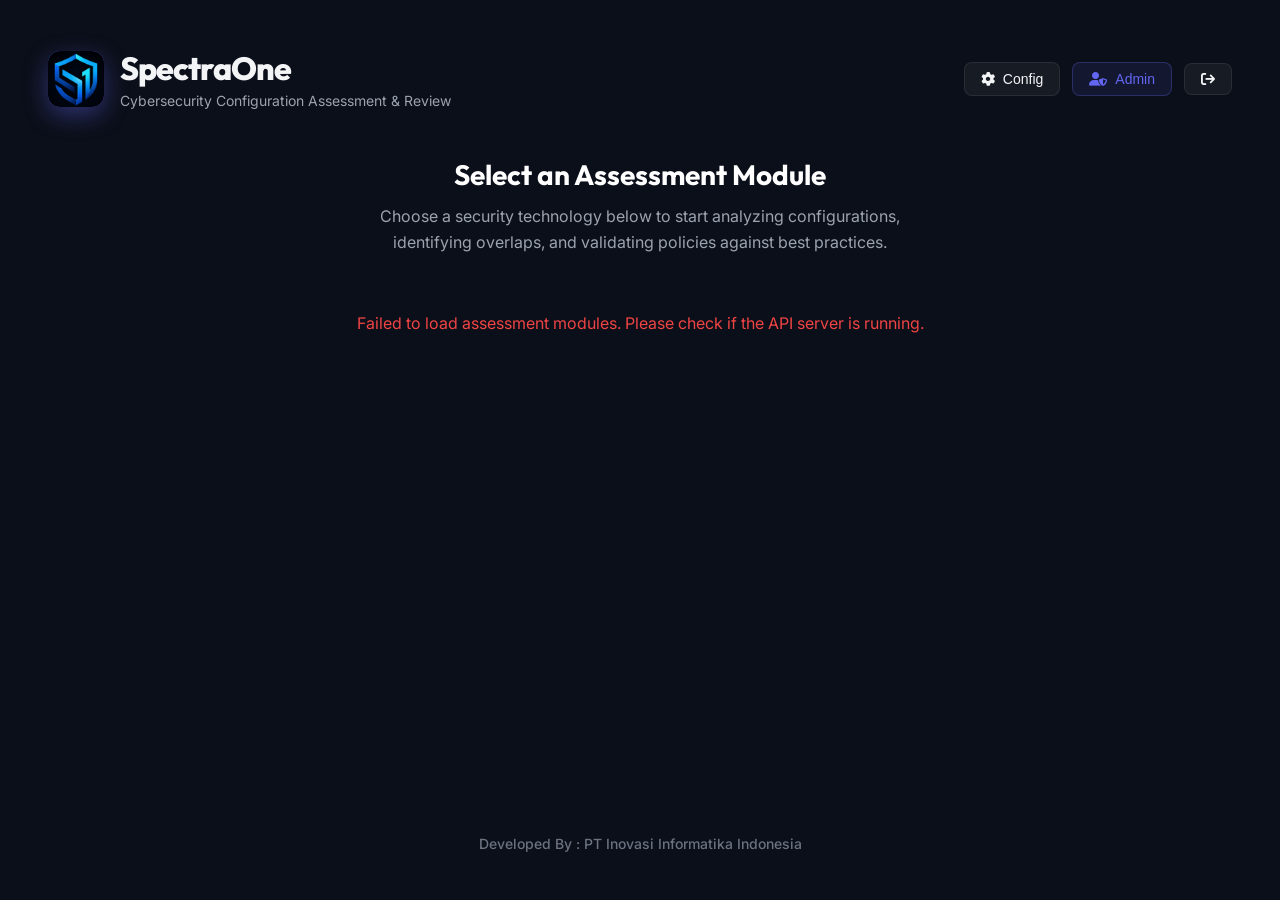
==== frontend/index.html @ 9b027fa3 "Initial commit with install.sh and configurations" ====
<!DOCTYPE html>
<html lang="en">
<head>
    <meta charset="UTF-8">
    <meta name="viewport" content="width=device-width, initial-scale=1.0">
    <title>SpectraOne - Module Hub</title>
    <link rel="icon" type="image/png" href="favicon.png">
    <!-- Google Fonts Inter & Outfit -->
    <link rel="preconnect" href="https://fonts.googleapis.com">
    <link rel="preconnect" href="https://fonts.gstatic.com" crossorigin>
    <link href="https://fonts.googleapis.com/css2?family=Inter:wght@300;400;500;600;700&family=Outfit:wght@400;500;600;700;800&display=swap" rel="stylesheet">
    <!-- FontAwesome for Icons -->
    <link rel="stylesheet" href="https://cdnjs.cloudflare.com/ajax/libs/font-awesome/6.4.0/css/all.min.css">
    <link rel="stylesheet" href="style.css">
    <script src="hub.js" defer></script>
    <style>
        .hub-page-container {
            display: flex;
            flex-direction: column;
            min-height: 100vh;
            padding: 48px;
            max-width: 1600px;
            margin: 0 auto;
        }
        .hub-header {
            display: flex;
            align-items: center;
            justify-content: space-between;
            margin-bottom: 48px;
            width: 100%;
        }
        .hub-header-left {
            display: flex;
            align-items: center;
            gap: 16px;
        }
        .hub-header-right {
            display: flex;
            align-items: center;
            gap: 12px;
        }
        .nav-btn {
            background: rgba(255,255,255,0.05);
            border: 1px solid var(--border-color);
            color: var(--text-primary);
            padding: 8px 16px;
            border-radius: 8px;
            font-size: 14px;
            font-weight: 500;
            cursor: pointer;
            transition: all 0.2s;
            display: flex;
            align-items: center;
            gap: 8px;
        }
        .nav-btn:hover {
            background: rgba(255,255,255,0.1);
            border-color: var(--accent-indigo);
        }
        .nav-user {
            background: rgba(99,102,241,0.1);
            border-color: rgba(99,102,241,0.3);
            color: var(--accent-indigo);
        }
        .hub-content-wrapper {
            display: flex;
            flex-direction: column;
            align-items: center;
            text-align: center;
            flex: 1;
            width: 100%;
            max-width: 1400px;
            margin: 0 auto;
        }
        .hub-logo {
            background: linear-gradient(135deg, var(--accent-blue), var(--accent-purple));
            border-radius: 12px;
            color: #fff;
            display: flex;
            align-items: center;
            justify-content: center;
            font-size: 28px;
            height: 56px;
            width: 56px;
            box-shadow: 0 8px 24px rgba(99, 102, 241, 0.4);
        }
        .hub-title h1 {
            font-family: var(--font-header);
            font-size: 32px;
            font-weight: 800;
            letter-spacing: -1px;
            margin-bottom: 4px;
        }
        .hub-title p {
            color: var(--text-secondary);
            font-size: 14px;
        }
        
        .hub-welcome {
            margin-bottom: 48px;
            display: flex;
            flex-direction: column;
            align-items: center;
            width: 100%;
        }
        .hub-welcome h2 {
            font-family: var(--font-header);
            font-size: 28px;
            font-weight: 700;
            margin-bottom: 12px;
            color: #fff;
        }
        .hub-welcome p {
            color: var(--text-secondary);
            font-size: 16px;
            max-width: 600px;
            line-height: 1.6;
        }
        .module-hub-grid {
            justify-content: center;
            width: 100%;
            display: grid;
            grid-template-columns: repeat(auto-fit, minmax(320px, 1fr));
            gap: 32px;
        }
    </style>
</head>
<body>
    <div class="hub-page-container">
        <header class="hub-header">
            <div class="hub-header-left">
                <div class="hub-logo">
                    <img src="logo.png" alt="SpectraOne Logo" style="width: 100%; height: 100%; object-fit: cover; border-radius: 12px;">
                </div>
                <div class="hub-title">
                    <h1>SpectraOne</h1>
                    <p>Cybersecurity Configuration Assessment & Review</p>
                </div>
            </div>
            <div class="hub-header-right">
                <button class="nav-btn" id="btn-config" title="System Configuration">
                    <i class="fa-solid fa-gear"></i> Config
                </button>
                <button class="nav-btn nav-user" id="btn-user-role" title="Toggle User Role">
                    <i class="fa-solid fa-user-shield"></i> <span id="current-hub-role">Admin</span>
                </button>
                <button class="nav-btn" id="btn-logout" title="Logout">
                    <i class="fa-solid fa-arrow-right-from-bracket"></i>
                </button>
            </div>
        </header>

        <div class="hub-content-wrapper">
            <section class="hub-welcome">
                <h2>Select an Assessment Module</h2>
                <p>Choose a security technology below to start analyzing configurations, identifying overlaps, and validating policies against best practices.</p>
            </section>

            <!-- Assessment Modules Hub -->
            <div id="module-hub-container" class="module-hub-grid">
                <!-- Hub cards injected dynamically -->
                <div style="color: var(--text-muted);">Loading assessment modules...</div>
            </div>
        </div>

        <footer style="margin-top: auto; padding-top: 64px; text-align: center; color: var(--text-muted); font-size: 14px; font-weight: 500;">
            Developed By : PT Inovasi Informatika Indonesia
        </footer>
    </div>
</body>
</html>
---- frontend/style.css ----
/* CSS Variables & Theme Setup */
:root {
    --font-primary: 'Inter', sans-serif;
    --font-header: 'Outfit', sans-serif;
    
    /* Dark Theme Colors */
    --bg-primary: #0b0f19;
    --bg-secondary: #111827;
    --bg-card: rgba(31, 41, 55, 0.45);
    --border-color: rgba(255, 255, 255, 0.08);
    --border-glow: rgba(99, 102, 241, 0.15);
    
    --text-primary: #f3f4f6;
    --text-secondary: #9ca3af;
    --text-muted: #6b7280;
    
    /* Semantic Colors */
    --accent-blue: #3b82f6;
    --accent-purple: #8b5cf6;
    --accent-indigo: #6366f1;
    --accent-green: #10b981;
    
    /* Severity Colors */
    --color-critical: #f43f5e;
    --color-high: #ef4444;
    --color-medium: #f59e0b;
    --color-low: #06b6d4;
    --color-info: #8492a6;
    
    /* Hover effects */
    --hover-bg: rgba(255, 255, 255, 0.05);
    --shadow-premium: 0 8px 32px 0 rgba(0, 0, 0, 0.37);
    
    --transition-speed: 0.25s;
}

/* Reset and Base Styles */
* {
    box-sizing: border-box;
    margin: 0;
    padding: 0;
}

body {
    background-color: var(--bg-primary);
    color: var(--text-primary);
    font-family: var(--font-primary);
    -webkit-font-smoothing: antialiased;
    overflow: hidden;
    height: 100vh;
}

/* Scrollbars styling */
::-webkit-scrollbar {
    width: 6px;
    height: 6px;
}

::-webkit-scrollbar-track {
    background: transparent;
}

::-webkit-scrollbar-thumb {
    background: rgba(255, 255, 255, 0.1);
    border-radius: 4px;
}

::-webkit-scrollbar-thumb:hover {
    background: rgba(255, 255, 255, 0.2);
}

/* Main Layout Grid */
.app-container {
    display: grid;
    grid-template-columns: 280px 1fr;
    height: 100vh;
    width: 100vw;
}

/* Sidebar Styling */
.sidebar {
    background-color: var(--bg-secondary);
    border-right: 1px solid var(--border-color);
    display: flex;
    flex-direction: column;
    height: 100vh;
    padding: 24px 16px;
    z-index: 10;
}

.brand-header {
    display: flex;
    align-items: center;
    gap: 12px;
    margin-bottom: 32px;
    padding: 0 8px;
}

.brand-logo {
    background: linear-gradient(135deg, var(--accent-blue), var(--accent-purple));
    border-radius: 10px;
    color: #fff;
    display: flex;
    align-items: center;
    justify-content: center;
    font-size: 20px;
    height: 40px;
    width: 40px;
    box-shadow: 0 4px 12px rgba(99, 102, 241, 0.3);
}

.brand-name h1 {
    font-family: var(--font-header);
    font-size: 20px;
    font-weight: 700;
    letter-spacing: -0.5px;
    line-height: 1.2;
}

.brand-name span {
    color: var(--text-muted);
    font-size: 11px;
    text-transform: uppercase;
    letter-spacing: 1px;
    font-weight: 500;
}

.sidebar-nav {
    flex: 1;
    overflow-y: auto;
    margin-bottom: 24px;
}

.nav-category {
    color: var(--text-muted);
    font-family: var(--font-header);
    font-size: 11px;
    font-weight: 700;
    letter-spacing: 1px;
    margin: 20px 8px 8px 8px;
    text-transform: uppercase;
}

.nav-item {
    align-items: center;
    border-radius: 8px;
    color: var(--text-secondary);
    cursor: pointer;
    display: flex;
    gap: 12px;
    padding: 10px 12px;
    transition: all var(--transition-speed);
    text-decoration: none;
    font-size: 14px;
    margin-bottom: 4px;
}

.nav-item i {
    font-size: 16px;
    width: 20px;
    text-align: center;
}

.nav-item:hover {
    background-color: var(--hover-bg);
    color: var(--text-primary);
}

.nav-item.active {
    background: linear-gradient(90deg, rgba(99, 102, 241, 0.15), rgba(99, 102, 241, 0.03));
    border-left: 3px solid var(--accent-indigo);
    color: var(--text-primary);
    font-weight: 500;
    box-shadow: inset 0 0 10px rgba(99, 102, 241, 0.05);
}

.nav-item.disabled {
    opacity: 0.5;
    cursor: not-allowed;
}

.nav-item.disabled span::after {
    content: "Soon";
    font-size: 9px;
    background: rgba(255, 255, 255, 0.08);
    color: var(--text-muted);
    padding: 2px 6px;
    border-radius: 10px;
    margin-left: 8px;
    font-weight: 600;
}

.sidebar-footer {
    border-top: 1px solid var(--border-color);
    padding-top: 16px;
}

.user-profile {
    display: flex;
    align-items: center;
    gap: 12px;
    padding: 0 8px;
}

.avatar {
    background-color: rgba(255, 255, 255, 0.05);
    border-radius: 50%;
    color: var(--accent-indigo);
    display: flex;
    align-items: center;
    justify-content: center;
    font-size: 16px;
    height: 36px;
    width: 36px;
    border: 1px solid var(--border-color);
}

.user-info {
    display: flex;
    flex-direction: column;
}

.user-name {
    font-size: 13px;
    font-weight: 600;
}

.user-role {
    color: var(--text-muted);
    font-size: 11px;
}

/* Main Content Styling */
.main-content {
    display: flex;
    flex-direction: column;
    height: 100vh;
    overflow: hidden;
}

.content-header {
    background-color: var(--bg-primary);
    border-bottom: 1px solid var(--border-color);
    display: flex;
    justify-content: space-between;
    align-items: center;
    padding: 20px 32px;
}

.header-title-area h2 {
    font-family: var(--font-header);
    font-size: 24px;
    font-weight: 700;
    letter-spacing: -0.5px;
}

.header-title-area p {
    color: var(--text-secondary);
    font-size: 13px;
    margin-top: 2px;
}

.header-actions {
    display: flex;
    align-items: center;
    gap: 16px;
}

/* Badges & Pills */
.status-badge {
    align-items: center;
    border-radius: 20px;
    display: flex;
    font-size: 12px;
    font-weight: 600;
    gap: 8px;
    padding: 6px 14px;
    border: 1px solid transparent;
}

.active-badge {
    background-color: rgba(16, 185, 129, 0.08);
    border-color: rgba(16, 185, 129, 0.2);
    color: var(--accent-green);
}

.inactive-badge {
    background-color: rgba(107, 114, 128, 0.08);
    border-color: rgba(107, 114, 128, 0.2);
    color: var(--text-secondary);
}

.pulse-dot {
    background-color: var(--accent-green);
    border-radius: 50%;
    height: 8px;
    width: 8px;
    position: relative;
}

.pulse-dot::after {
    content: '';
    position: absolute;
    width: 100%;
    height: 100%;
    top: 0;
    left: 0;
    background: inherit;
    border-radius: inherit;
    animation: pulse 1.8s infinite;
}

@keyframes pulse {
    0% {
        transform: scale(1);
        opacity: 0.8;
    }
    100% {
        transform: scale(2.5);
        opacity: 0;
    }
}

/* ============================================== */
/* MODULE HUB STYLES                              */
/* ============================================== */

.module-hub-grid {
    display: grid;
    grid-template-columns: repeat(auto-fill, minmax(280px, 1fr));
    gap: 24px;
    margin-top: 10px;
}

.module-hub-card {
    background: linear-gradient(145deg, rgba(31, 41, 55, 0.6), rgba(17, 24, 39, 0.8));
    border: 1px solid var(--border-color);
    border-radius: 16px;
    padding: 24px;
    display: flex;
    flex-direction: column;
    gap: 16px;
    cursor: pointer;
    transition: all 0.3s cubic-bezier(0.4, 0, 0.2, 1);
    position: relative;
    overflow: hidden;
}

.module-hub-card::before {
    content: '';
    position: absolute;
    top: 0;
    left: 0;
    right: 0;
    height: 4px;
    background: linear-gradient(90deg, var(--accent-indigo), var(--accent-purple));
    opacity: 0;
    transition: opacity 0.3s ease;
}

.module-hub-card:hover {
    transform: translateY(-4px) scale(1.02);
    border-color: rgba(99, 102, 241, 0.4);
    box-shadow: 0 12px 32px rgba(0, 0, 0, 0.4), 0 0 20px rgba(99, 102, 241, 0.15);
}

.module-hub-card:hover::before {
    opacity: 1;
}

.module-hub-card-icon {
    width: 48px;
    height: 48px;
    border-radius: 12px;
    background: rgba(255, 255, 255, 0.05);
    display: flex;
    align-items: center;
    justify-content: center;
    font-size: 24px;
    color: var(--accent-indigo);
    border: 1px solid rgba(255, 255, 255, 0.1);
    transition: all 0.3s ease;
}

.module-hub-card:hover .module-hub-card-icon {
    background: var(--accent-indigo);
    color: #fff;
    transform: scale(1.1) rotate(5deg);
    box-shadow: 0 8px 16px rgba(99, 102, 241, 0.3);
}

.module-hub-card-content h3 {
    font-family: var(--font-header);
    font-size: 18px;
    font-weight: 600;
    margin-bottom: 6px;
    color: var(--text-primary);
}

.module-hub-card-content p {
    font-size: 13px;
    color: var(--text-secondary);
    line-height: 1.5;
}

.module-hub-card-footer {
    margin-top: auto;
    display: flex;
    align-items: center;
    justify-content: space-between;
    padding-top: 16px;
    border-top: 1px dashed rgba(255, 255, 255, 0.1);
}

.module-hub-card-badges {
    display: flex;
    gap: 6px;
}

.module-hub-card-badge {
    font-size: 10px;
    font-weight: 700;
    padding: 3px 8px;
    border-radius: 4px;
    background: rgba(99, 102, 241, 0.1);
    color: var(--accent-indigo);
    border: 1px solid rgba(99, 102, 241, 0.2);
}

.module-hub-card-arrow {
    color: var(--text-muted);
    transition: all 0.3s ease;
}

.module-hub-card:hover .module-hub-card-arrow {
    color: var(--accent-indigo);
    transform: translateX(4px);
}

.module-hub-card.disabled {
    opacity: 0.6;
    cursor: not-allowed;
    filter: grayscale(0.8);
}

.module-hub-card.disabled:hover {
    transform: none;
    border-color: var(--border-color);
    box-shadow: none;
}

.module-hub-card.disabled:hover::before {
    opacity: 0;
}

.module-hub-card.disabled .module-hub-card-icon {
    color: var(--text-muted);
}

.module-hub-card.disabled:hover .module-hub-card-icon {
    background: rgba(255, 255, 255, 0.05);
    color: var(--text-muted);
    transform: none;
    box-shadow: none;
}

/* Buttons */
.btn {
    align-items: center;
    border: 1px solid transparent;
    border-radius: 8px;
    cursor: pointer;
    display: inline-flex;
    font-family: var(--font-primary);
    font-size: 13px;
    font-weight: 500;
    gap: 8px;
    justify-content: center;
    padding: 8px 16px;
    transition: all var(--transition-speed);
}

.btn-primary {
    background: linear-gradient(135deg, var(--accent-indigo), var(--accent-purple));
    color: #fff;
    box-shadow: 0 4px 14px rgba(99, 102, 241, 0.25);
}

.btn-primary:hover {
    transform: translateY(-1px);
    box-shadow: 0 6px 18px rgba(99, 102, 241, 0.35);
}

.btn-secondary {
    background-color: rgba(255, 255, 255, 0.04);
    border-color: var(--border-color);
    color: var(--text-primary);
}

.btn-secondary:hover {
    background-color: rgba(255, 255, 255, 0.08);
}

/* Main Content Body */
.content-body {
    flex: 1;
    overflow-y: auto;
    padding: 32px;
}

.view-panel {
    animation: fadeIn var(--transition-speed) ease;
    display: flex;
    flex-direction: column;
    gap: 24px;
}

@keyframes fadeIn {
    from { opacity: 0; transform: translateY(8px); }
    to { opacity: 1; transform: translateY(0); }
}

/* Card Styling (Glassmorphism) */
.card {
    background: var(--bg-card);
    border: 1px solid var(--border-color);
    border-radius: 12px;
    box-shadow: var(--shadow-premium);
    padding: 24px;
    transition: border-color var(--transition-speed);
}

.card:hover {
    border-color: var(--border-glow);
}

/* Welcome Card */
.welcome-card {
    display: flex;
    justify-content: space-between;
    align-items: center;
    background: linear-gradient(135deg, rgba(99, 102, 241, 0.08) 0%, rgba(139, 92, 246, 0.04) 100%);
    border-color: rgba(99, 102, 241, 0.15);
}

.welcome-text h3 {
    font-family: var(--font-header);
    font-size: 20px;
    margin-bottom: 6px;
}

.welcome-text p {
    color: var(--text-secondary);
    font-size: 14px;
    max-width: 700px;
}

.brand-badge-list {
    display: flex;
    gap: 12px;
}

.brand-badge-list .badge {
    background-color: rgba(255, 255, 255, 0.04);
    border: 1px solid var(--border-color);
    border-radius: 6px;
    color: var(--text-secondary);
    font-size: 12px;
    font-weight: 500;
    padding: 6px 12px;
    display: flex;
    align-items: center;
    gap: 6px;
}

.brand-badge-list .badge i {
    color: var(--accent-green);
}

.brand-badge-list .badge.pending i {
    color: var(--text-muted);
}

/* Upload Zone */
.upload-zone-container {
    perspective: 1000px;
}

.upload-zone {
    background: rgba(17, 24, 39, 0.4);
    border: 2px dashed rgba(99, 102, 241, 0.3);
    border-radius: 16px;
    cursor: pointer;
    display: flex;
    flex-direction: column;
    align-items: center;
    justify-content: center;
    padding: 64px 32px;
    text-align: center;
    transition: all var(--transition-speed);
}

.upload-zone:hover, .upload-zone.dragover {
    border-color: var(--accent-indigo);
    background: rgba(99, 102, 241, 0.04);
    box-shadow: 0 0 20px rgba(99, 102, 241, 0.1);
}

.upload-icon {
    background: rgba(99, 102, 241, 0.08);
    border-radius: 50%;
    color: var(--accent-indigo);
    font-size: 36px;
    height: 80px;
    width: 80px;
    display: flex;
    align-items: center;
    justify-content: center;
    margin-bottom: 20px;
    border: 1px solid rgba(99, 102, 241, 0.2);
    transition: transform var(--transition-speed);
}

.upload-zone:hover .upload-icon {
    transform: scale(1.08);
}

.upload-zone h4 {
    font-family: var(--font-header);
    font-size: 18px;
    font-weight: 600;
    margin-bottom: 6px;
}

.upload-zone p {
    color: var(--text-secondary);
    font-size: 14px;
    margin-bottom: 12px;
}

.upload-zone p span {
    color: var(--accent-indigo);
    font-weight: 600;
    text-decoration: underline;
}

.file-format-info {
    color: var(--text-muted);
    font-size: 12px;
}

/* Tips Grid */
.quick-tips-grid {
    display: grid;
    grid-template-columns: repeat(3, 1fr);
    gap: 20px;
}

.tip-card {
    display: flex;
    flex-direction: column;
    gap: 12px;
    padding: 20px;
}

.tip-icon {
    color: var(--accent-indigo);
    font-size: 20px;
}

.tip-card h5 {
    font-family: var(--font-header);
    font-size: 15px;
    font-weight: 600;
}

.tip-card p {
    color: var(--text-secondary);
    font-size: 12px;
    line-height: 1.5;
}

/* Metrics Dashboard grid */
.metrics-grid {
    display: grid;
    grid-template-columns: repeat(auto-fit, minmax(220px, 1fr));
    gap: 20px;
}

.metric-card {
    display: flex;
    align-items: center;
    gap: 16px;
    padding: 20px;
}

.metric-icon {
    border-radius: 10px;
    color: #fff;
    display: flex;
    align-items: center;
    justify-content: center;
    font-size: 18px;
    height: 44px;
    width: 44px;
}

.bg-blue { background: linear-gradient(135deg, #2563eb, #3b82f6); }
.bg-purple { background: linear-gradient(135deg, #7c3aed, #8b5cf6); }
.bg-indigo { background: linear-gradient(135deg, #4f46e5, #6366f1); }
.bg-green { background: linear-gradient(135deg, #059669, #10b981); }

.metric-data {
    display: flex;
    flex-direction: column;
}

.metric-val {
    font-family: var(--font-header);
    font-size: 22px;
    font-weight: 700;
    line-height: 1.2;
}

.metric-label {
    color: var(--text-secondary);
    font-size: 12px;
}

/* Issue Summary Banner */
.issue-summary-banner {
    display: flex;
    justify-content: space-between;
    align-items: center;
    padding: 20px 24px;
    border-color: rgba(239, 68, 68, 0.15);
    background: linear-gradient(90deg, rgba(239, 68, 68, 0.04), rgba(31, 41, 55, 0.2));
}

.banner-title h4 {
    font-family: var(--font-header);
    font-size: 16px;
    font-weight: 600;
}

.banner-title p {
    color: var(--text-secondary);
    font-size: 13px;
    margin-top: 2px;
}

.banner-title p strong {
    color: var(--color-high);
}

.severity-badges-row {
    display: flex;
    gap: 12px;
}

.sev-badge {
    border-radius: 8px;
    display: flex;
    flex-direction: column;
    align-items: center;
    justify-content: center;
    height: 52px;
    width: 76px;
    border: 1px solid transparent;
}

.sev-badge.critical {
    background: rgba(244, 63, 94, 0.08);
    border-color: rgba(244, 63, 94, 0.2);
    color: var(--color-critical);
}

.sev-badge.high {
    background: rgba(239, 68, 68, 0.08);
    border-color: rgba(239, 68, 68, 0.2);
    color: var(--color-high);
}

.sev-badge.medium {
    background: rgba(245, 158, 11, 0.08);
    border-color: rgba(245, 158, 11, 0.2);
    color: var(--color-medium);
}

.sev-badge.low {
    background: rgba(6, 182, 212, 0.08);
    border-color: rgba(6, 182, 212, 0.2);
    color: var(--color-low);
}

.sev-badge.info {
    background: rgba(132, 146, 166, 0.08);
    border-color: rgba(132, 146, 166, 0.2);
    color: var(--color-info);
}

.sev-num {
    font-family: var(--font-header);
    font-size: 16px;
    font-weight: 700;
}

.sev-name {
    font-size: 10px;
    font-weight: 500;
    text-transform: uppercase;
    letter-spacing: 0.5px;
    margin-top: 1px;
}

/* Tabs Container & List */
.tabs-container {
    display: flex;
    flex-direction: column;
    gap: 16px;
}

.tabs-list {
    display: flex;
    border-bottom: 1px solid var(--border-color);
    gap: 4px;
}

.tab-btn {
    background: transparent;
    border: none;
    border-bottom: 2px solid transparent;
    color: var(--text-secondary);
    cursor: pointer;
    font-family: var(--font-primary);
    font-size: 13px;
    font-weight: 500;
    padding: 12px 20px;
    transition: all var(--transition-speed);
    display: flex;
    align-items: center;
    gap: 8px;
}

.tab-btn:hover {
    color: var(--text-primary);
    background-color: var(--hover-bg);
    border-top-left-radius: 6px;
    border-top-right-radius: 6px;
}

.tab-btn.active {
    border-bottom-color: var(--accent-indigo);
    color: var(--text-primary);
    font-weight: 600;
}

.tab-panel {
    display: none;
}

.tab-panel.active {
    display: block;
    animation: fadeIn var(--transition-speed) ease;
}

/* Overview Layout & Panels */
.overview-grid {
    display: grid;
    grid-template-columns: 1fr 340px;
    gap: 20px;
}

.panel-card {
    display: flex;
    flex-direction: column;
    padding: 0;
    overflow: hidden;
}

.panel-header {
    border-bottom: 1px solid var(--border-color);
    padding: 20px 24px;
}

.panel-header h4 {
    font-family: var(--font-header);
    font-size: 16px;
    font-weight: 600;
}

.panel-body {
    padding: 24px;
}

.issues-list-scroll {
    max-height: 480px;
    overflow-y: auto;
    display: flex;
    flex-direction: column;
    gap: 12px;
    padding-right: 4px;
}

/* Issue Row Item */
.issue-row {
    background: rgba(255, 255, 255, 0.02);
    border: 1px solid var(--border-color);
    border-radius: 8px;
    display: flex;
    align-items: center;
    justify-content: space-between;
    padding: 14px 18px;
    transition: all var(--transition-speed);
    cursor: pointer;
}

.issue-row:hover {
    background: rgba(255, 255, 255, 0.04);
    border-color: var(--border-glow);
    transform: translateX(2px);
}

.issue-meta {
    display: flex;
    align-items: center;
    gap: 16px;
    flex: 1;
}

.severity-indicator {
    border-radius: 50%;
    height: 10px;
    width: 10px;
    flex-shrink: 0;
}

.severity-indicator.critical { background-color: var(--color-critical); box-shadow: 0 0 8px var(--color-critical); }
.severity-indicator.high { background-color: var(--color-high); box-shadow: 0 0 8px var(--color-high); }
.severity-indicator.medium { background-color: var(--color-medium); box-shadow: 0 0 8px var(--color-medium); }
.severity-indicator.low { background-color: var(--color-low); box-shadow: 0 0 8px var(--color-low); }
.severity-indicator.info { background-color: var(--color-info); }

.issue-content {
    display: flex;
    flex-direction: column;
    gap: 2px;
}

.issue-tag {
    color: var(--text-muted);
    font-size: 10px;
    text-transform: uppercase;
    font-weight: 600;
    letter-spacing: 0.5px;
}

.issue-title {
    font-size: 13px;
    font-weight: 600;
}

.issue-desc {
    color: var(--text-secondary);
    font-size: 12px;
    white-space: nowrap;
    overflow: hidden;
    text-overflow: ellipsis;
    max-width: 480px;
}

.issue-action {
    color: var(--accent-indigo);
    font-size: 12px;
    font-weight: 600;
    display: flex;
    align-items: center;
    gap: 6px;
}

.issue-action i {
    transition: transform var(--transition-speed);
}

.issue-row:hover .issue-action i {
    transform: translateX(3px);
}

/* Distribution bar display */
.distribution-bars {
    display: flex;
    flex-direction: column;
    gap: 16px;
}

.dist-bar-item {
    display: flex;
    flex-direction: column;
    gap: 6px;
}

.dist-label-row {
    display: flex;
    justify-content: space-between;
    font-size: 12px;
    font-weight: 500;
}

.dist-label-row span {
    color: var(--text-secondary);
}

.dist-label-row strong {
    font-family: var(--font-header);
}

.dist-progress-track {
    background: rgba(255, 255, 255, 0.05);
    border-radius: 6px;
    height: 8px;
    width: 100%;
    overflow: hidden;
}

.dist-progress-fill {
    border-radius: 6px;
    height: 100%;
    width: 0;
    transition: width 1s ease-out;
}

.dist-progress-fill.critical { background-color: var(--color-critical); }
.dist-progress-fill.high { background-color: var(--color-high); }
.dist-progress-fill.medium { background-color: var(--color-medium); }
.dist-progress-fill.low { background-color: var(--color-low); }
.dist-progress-fill.info { background-color: var(--color-info); }

/* Recommendations list */
.recommendation-list {
    list-style: none;
    display: flex;
    flex-direction: column;
    gap: 14px;
}

.recommendation-list li {
    display: flex;
    gap: 12px;
    font-size: 12px;
    line-height: 1.5;
}

.recommendation-list li i {
    font-size: 14px;
    margin-top: 2px;
}

.recommendation-list li.rec-warning i { color: var(--color-high); }
.recommendation-list li.rec-info i { color: var(--accent-blue); }
.recommendation-list li.rec-success i { color: var(--accent-green); }

/* Tables search-header */
.search-header {
    display: flex;
    justify-content: space-between;
    align-items: center;
}

.header-left h4 {
    font-family: var(--font-header);
    font-size: 16px;
}

.header-left p {
    color: var(--text-secondary);
    font-size: 12px;
    margin-top: 1px;
}

.search-box {
    position: relative;
    width: 260px;
}

.search-box i {
    color: var(--text-muted);
    position: absolute;
    left: 12px;
    top: 50%;
    transform: translateY(-50%);
    font-size: 13px;
}

.search-box input {
    background-color: rgba(255, 255, 255, 0.04);
    border: 1px solid var(--border-color);
    border-radius: 8px;
    color: var(--text-primary);
    font-family: var(--font-primary);
    font-size: 13px;
    padding: 8px 12px 8px 34px;
    width: 100%;
    transition: all var(--transition-speed);
}

.search-box input:focus {
    border-color: var(--accent-indigo);
    background-color: rgba(255, 255, 255, 0.08);
    outline: none;
    box-shadow: 0 0 10px rgba(99, 102, 241, 0.1);
}

/* Tables styling */
.table-responsive {
    overflow-x: auto;
    max-height: 520px;
}

.report-table {
    border-collapse: collapse;
    width: 100%;
    text-align: left;
    font-size: 13px;
}

.report-table th {
    border-bottom: 1px solid var(--border-color);
    color: var(--text-muted);
    font-weight: 600;
    padding: 12px 18px;
    text-transform: uppercase;
    font-size: 11px;
    letter-spacing: 0.5px;
}

.report-table td {
    border-bottom: 1px solid var(--border-color);
    padding: 14px 18px;
    vertical-align: middle;
    color: var(--text-secondary);
}

.report-table tbody tr:hover td {
    background-color: rgba(255, 255, 255, 0.02);
    color: var(--text-primary);
}

.report-table .severity-badge {
    border-radius: 12px;
    font-size: 10px;
    font-weight: 600;
    padding: 3px 8px;
    text-transform: uppercase;
    display: inline-block;
    text-align: center;
}

.report-table .severity-badge.critical { background: rgba(244, 63, 94, 0.1); color: var(--color-critical); }
.report-table .severity-badge.high { background: rgba(239, 68, 68, 0.1); color: var(--color-high); }
.report-table .severity-badge.medium { background: rgba(245, 158, 11, 0.1); color: var(--color-medium); }
.report-table .severity-badge.low { background: rgba(6, 182, 212, 0.1); color: var(--color-low); }
.report-table .severity-badge.info { background: rgba(132, 146, 166, 0.1); color: var(--color-info); }

.overlap-meta {
    font-size: 12px;
    color: var(--text-secondary);
    display: flex;
    flex-direction: column;
    gap: 4px;
}

.overlap-meta strong {
    color: var(--text-primary);
}

.overlap-pill {
    background: rgba(99, 102, 241, 0.1);
    color: var(--accent-indigo);
    border-radius: 4px;
    padding: 2px 6px;
    font-size: 10px;
    font-weight: 600;
    text-transform: uppercase;
    display: inline-block;
    margin-bottom: 4px;
}

.overlap-pill.identical { background: rgba(239, 68, 68, 0.1); color: var(--color-high); }
.overlap-pill.subset { background: rgba(245, 158, 11, 0.1); color: var(--color-medium); }

/* Policy Explorer Tree Layout */
.explorer-layout {
    display: grid;
    grid-template-columns: 420px 1fr;
    gap: 20px;
    align-items: start;
}

.explorer-tree-panel {
    display: flex;
    flex-direction: column;
    padding: 0;
    height: 580px;
}

.tree-container {
    padding: 16px;
    overflow-y: auto;
    flex: 1;
    font-size: 13px;
}

.tree-node {
    margin-left: 18px;
    position: relative;
}

.tree-node-header {
    align-items: center;
    border-radius: 6px;
    cursor: pointer;
    display: flex;
    gap: 8px;
    padding: 6px 8px;
    transition: all var(--transition-speed);
    user-select: none;
    color: var(--text-secondary);
}

.tree-node-header:hover {
    background-color: var(--hover-bg);
    color: var(--text-primary);
}

.tree-node-header.active {
    background-color: rgba(99, 102, 241, 0.12);
    color: var(--text-primary);
    font-weight: 500;
    border-left: 2px solid var(--accent-indigo);
}

.tree-node-children {
    display: block;
}

.tree-node-children.collapsed {
    display: none;
}

.tree-toggle-icon {
    font-size: 10px;
    width: 12px;
    text-align: center;
    color: var(--text-muted);
    transition: transform 0.2s;
}

.tree-toggle-icon.expanded {
    transform: rotate(90deg);
}

.node-icon {
    font-size: 14px;
    width: 16px;
    text-align: center;
}

.node-icon.folder { color: #eab308; }
.node-icon.policy { color: #a855f7; }
.node-icon.rule { color: #6366f1; }
.node-icon.inner_rule { color: #3b82f6; }

.node-name {
    flex: 1;
    white-space: nowrap;
    overflow: hidden;
    text-overflow: ellipsis;
}

.node-name.disabled-node {
    text-decoration: line-through;
    opacity: 0.5;
}

/* Tree search highlight */
.tree-node-header.search-matched {
    background-color: rgba(234, 179, 8, 0.08);
    border-bottom: 1px dashed rgba(234, 179, 8, 0.3);
}

.tree-node-header.search-matched .node-name {
    color: #eab308;
    font-weight: 600;
}

/* Policy Detail Inspector Panel */
.explorer-detail-panel {
    height: 580px;
    overflow-y: auto;
    display: flex;
    flex-direction: column;
}

.inspector-placeholder {
    align-items: center;
    color: var(--text-muted);
    display: flex;
    flex-direction: column;
    justify-content: center;
    height: 100%;
    text-align: center;
    gap: 12px;
    padding: 32px;
}

.inspector-placeholder i {
    font-size: 40px;
}

.inspector-placeholder h4 {
    font-family: var(--font-header);
    color: var(--text-secondary);
}

.inspector-content {
    display: flex;
    flex-direction: column;
    gap: 20px;
}

.inspector-title-bar {
    border-bottom: 1px solid var(--border-color);
    padding-bottom: 16px;
    display: flex;
    align-items: center;
    gap: 12px;
}

.inspector-title-bar h4 {
    font-family: var(--font-header);
    font-size: 18px;
    font-weight: 700;
}

.node-type-badge {
    background-color: rgba(99, 102, 241, 0.1);
    color: var(--accent-indigo);
    border-radius: 6px;
    font-size: 11px;
    font-weight: 600;
    padding: 3px 10px;
    text-transform: uppercase;
    letter-spacing: 0.5px;
}

.inspector-section {
    display: flex;
    flex-direction: column;
    gap: 10px;
}

.inspector-section h5 {
    color: var(--text-muted);
    font-size: 11px;
    text-transform: uppercase;
    font-weight: 600;
    letter-spacing: 1px;
    border-bottom: 1px solid rgba(255, 255, 255, 0.04);
    padding-bottom: 6px;
}

.detail-grid {
    border-collapse: collapse;
    width: 100%;
    font-size: 13px;
}

.detail-grid td {
    padding: 6px 0;
}

.detail-grid td:first-child {
    color: var(--text-muted);
    width: 100px;
    font-weight: 500;
}

.status-pill {
    border-radius: 4px;
    font-size: 10px;
    font-weight: 600;
    padding: 2px 6px;
    text-transform: uppercase;
}

.status-pill.green { background-color: rgba(16, 185, 129, 0.15); color: var(--accent-green); }
.status-pill.red { background-color: rgba(239, 68, 68, 0.15); color: var(--color-high); }

.ranges-list {
    max-height: 180px;
    overflow-y: auto;
    display: flex;
    flex-direction: column;
    gap: 6px;
}

.range-item {
    background: rgba(255, 255, 255, 0.02);
    border: 1px solid var(--border-color);
    border-radius: 6px;
    padding: 8px 12px;
    font-size: 12px;
    display: flex;
    justify-content: space-between;
}

.range-item span {
    color: var(--text-primary);
    font-family: monospace;
}

.range-item span.seg-lbl {
    color: var(--text-muted);
    font-family: var(--font-primary);
}

.conditions-block {
    background: rgba(255, 255, 255, 0.01);
    border: 1px solid var(--border-color);
    border-radius: 6px;
    padding: 12px;
    font-size: 12px;
    display: flex;
    flex-direction: column;
    gap: 8px;
}

.condition-item {
    padding-bottom: 8px;
    border-bottom: 1px dashed rgba(255, 255, 255, 0.04);
}

.condition-item:last-child {
    border-bottom: none;
    padding-bottom: 0;
}

.cond-logic {
    color: var(--accent-purple);
    font-weight: 600;
    text-transform: uppercase;
    font-size: 10px;
    margin-bottom: 2px;
}

.cond-expr {
    color: var(--text-primary);
    font-weight: 500;
}

.cond-val {
    color: var(--accent-blue);
    font-family: monospace;
}

.actions-block {
    display: flex;
    flex-direction: column;
    gap: 8px;
}

.action-item {
    background: rgba(99, 102, 241, 0.03);
    border: 1px solid rgba(99, 102, 241, 0.1);
    border-radius: 6px;
    padding: 10px 14px;
    font-size: 12px;
    display: flex;
    flex-direction: column;
    gap: 4px;
}

.act-title {
    font-weight: 600;
    color: var(--text-primary);
}

.act-param {
    color: var(--text-secondary);
    font-size: 11px;
}

/* Loader Overlay */
.loader-overlay {
    background-color: rgba(11, 15, 25, 0.85);
    height: 100vh;
    width: 100vw;
    position: fixed;
    top: 0;
    left: 0;
    z-index: 100;
    display: none;
    align-items: center;
    justify-content: center;
}

.loader-content {
    display: flex;
    flex-direction: column;
    align-items: center;
    gap: 16px;
    text-align: center;
    max-width: 400px;
}

.spinner {
    border: 4px solid rgba(255, 255, 255, 0.05);
    border-top: 4px solid var(--accent-indigo);
    border-radius: 50%;
    width: 50px;
    height: 50px;
    animation: spin 1s linear infinite;
}

@keyframes spin {
    0% { transform: rotate(0deg); }
    100% { transform: rotate(360deg); }
}

.loader-content h4 {
    font-family: var(--font-header);
    font-size: 18px;
    font-weight: 600;
}

.loader-content p {
    color: var(--text-secondary);
    font-size: 13px;
    line-height: 1.5;
}

/* Modal Styling */
.modal-backdrop {
    background-color: rgba(0, 0, 0, 0.6);
    height: 100vh;
    width: 100vw;
    position: fixed;
    top: 0;
    left: 0;
    z-index: 100;
    display: none;
    align-items: center;
    justify-content: center;
}

.modal-dialog {
    background-color: var(--bg-secondary);
    border: 1px solid var(--border-color);
    border-radius: 12px;
    box-shadow: var(--shadow-premium);
    width: 1200px;
    max-width: 95vw;
    display: flex;
    flex-direction: column;
    animation: modalSlide 0.2s ease-out;
}

@keyframes modalSlide {
    from { transform: translateY(-20px); opacity: 0; }
    to { transform: translateY(0); opacity: 1; }
}

.modal-header {
    border-bottom: 1px solid var(--border-color);
    display: flex;
    justify-content: space-between;
    align-items: center;
    padding: 16px 20px;
}

.modal-header h4 {
    font-family: var(--font-header);
    font-weight: 600;
    font-size: 16px;
}

.modal-close {
    background: transparent;
    border: none;
    color: var(--text-secondary);
    cursor: pointer;
    font-size: 20px;
}

.modal-body {
    padding: 20px;
    max-height: 400px;
    overflow-y: auto;
    font-size: 13px;
    line-height: 1.5;
    color: var(--text-secondary);
}

.modal-body strong {
    color: var(--text-primary);
}

.modal-footer {
    border-top: 1px solid var(--border-color);
    display: flex;
    justify-content: flex-end;
    padding: 12px 20px;
}

/* Toast Notification */
.toast-container {
    position: fixed;
    bottom: 24px;
    right: 24px;
    display: flex;
    flex-direction: column;
    gap: 8px;
    z-index: 200;
}

.toast {
    background-color: var(--bg-secondary);
    border-left: 4px solid var(--accent-indigo);
    border-radius: 6px;
    box-shadow: 0 4px 12px rgba(0,0,0,0.5);
    color: var(--text-primary);
    padding: 14px 18px;
    font-size: 13px;
    display: flex;
    align-items: center;
    gap: 12px;
    min-width: 280px;
    animation: toastIn 0.3s cubic-bezier(0.68, -0.55, 0.265, 1.55);
}

@keyframes toastIn {
    from { transform: translateX(100%); opacity: 0; }
    to { transform: translateX(0); opacity: 1; }
}

.toast.success { border-left-color: var(--accent-green); }
.toast.error { border-left-color: var(--color-high); }
.toast.info { border-left-color: var(--accent-blue); }

.toast-msg {
    flex: 1;
}

.toast-close {
    cursor: pointer;
    opacity: 0.5;
    transition: opacity var(--transition-speed);
}

.toast-close:hover {
    opacity: 1;
}

/* User Role Select Dropdown in Config Table */
.role-select {
    background-color: rgba(255, 255, 255, 0.04);
    border: 1px solid var(--border-color);
    border-radius: 6px;
    color: var(--text-primary);
    font-family: var(--font-primary);
    font-size: 12px;
    padding: 6px 10px;
    outline: none;
    cursor: pointer;
    transition: all var(--transition-speed);
}

.role-select:focus {
    border-color: var(--accent-indigo);
    background-color: rgba(255, 255, 255, 0.08);
}

/* Issue Mini breakdown bar for Sessions Table */
.issues-mini-bar {
    display: flex;
    gap: 4px;
    font-size: 11px;
    font-weight: 600;
}

.mini-sev-badge {
    border-radius: 4px;
    padding: 2px 6px;
    display: inline-block;
}

.mini-sev-badge.critical { background-color: rgba(244, 63, 94, 0.15); color: var(--color-critical); }
.mini-sev-badge.high { background-color: rgba(239, 68, 68, 0.15); color: var(--color-high); }
.mini-sev-badge.medium { background-color: rgba(245, 158, 11, 0.15); color: var(--color-medium); }
.mini-sev-badge.low { background-color: rgba(6, 182, 212, 0.15); color: var(--color-low); }
.mini-sev-badge.info { background-color: rgba(132, 146, 166, 0.15); color: var(--color-info); }

/* User Status Indicator Light */
.status-light-container {
    display: flex;
    align-items: center;
    gap: 6px;
}

.status-light-dot {
    height: 8px;
    width: 8px;
    border-radius: 50%;
    display: inline-block;
}

.status-light-dot.online {
    background-color: var(--accent-green);
    box-shadow: 0 0 6px var(--accent-green);
}

.status-light-dot.offline {
    background-color: var(--text-muted);
}

/* Interactive Status Select Dropdown in Sessions Table */
.status-select {
    border-radius: 20px;
    font-size: 11px;
    font-weight: 600;
    padding: 4px 12px;
    border: 1px solid transparent;
    outline: none;
    cursor: pointer;
    font-family: var(--font-primary);
    text-transform: uppercase;
    transition: all var(--transition-speed);
}

.status-select.completed {
    background-color: rgba(16, 185, 129, 0.1);
    border-color: rgba(16, 185, 129, 0.2);
    color: var(--accent-green);
}

.status-select.remediation {
    background-color: rgba(245, 158, 11, 0.1);
    border-color: rgba(245, 158, 11, 0.2);
    color: var(--color-medium);
}

.status-select.resolved {
    background-color: rgba(59, 130, 246, 0.1);
    border-color: rgba(59, 130, 246, 0.2);
    color: var(--accent-blue);
}

/* Styling dropdown options */
.status-select option {
    background-color: var(--bg-secondary);
    color: var(--text-primary);
}
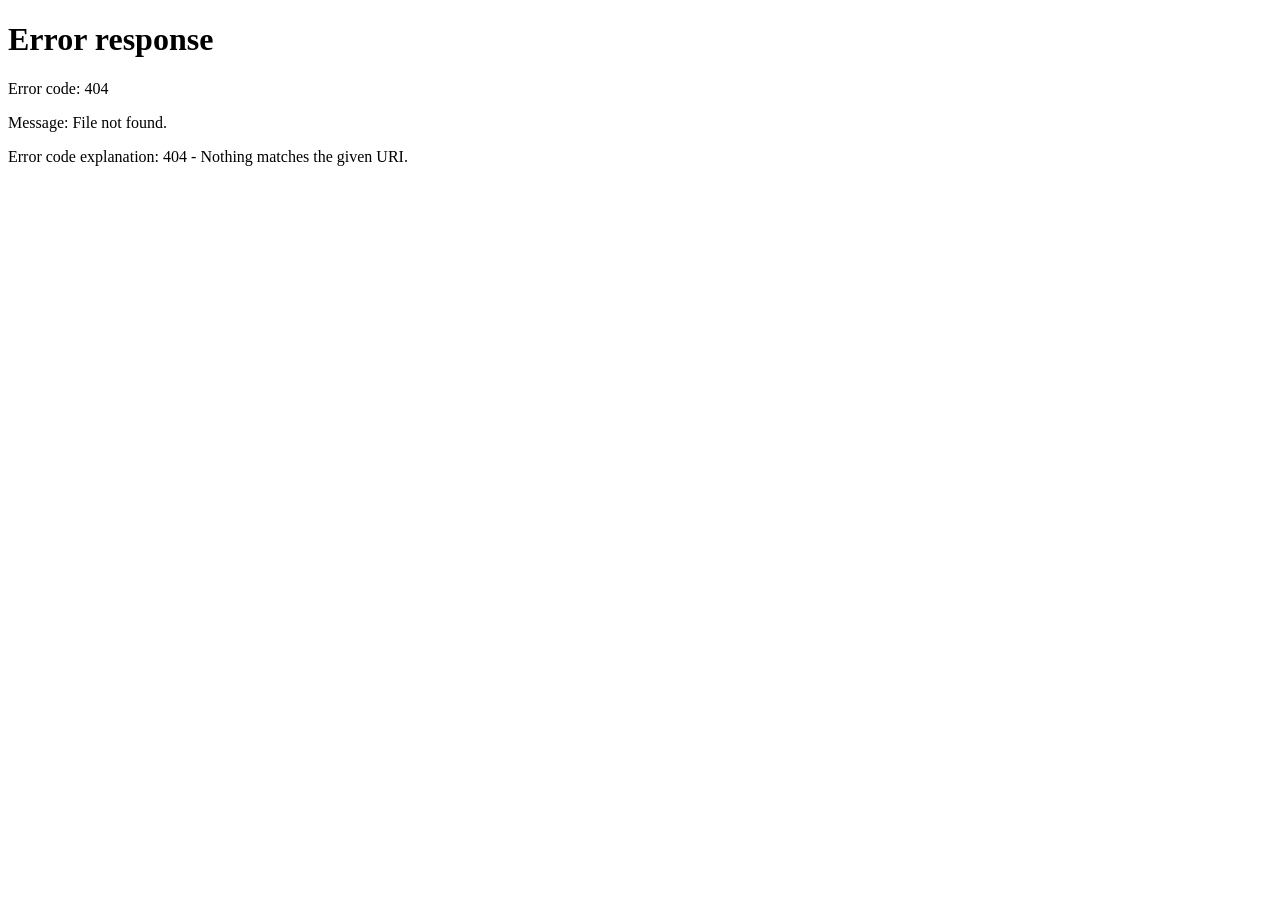
==== commit e174f0c8: "style: add responsive auto-fit styling to module hub grid to prevent bottom cutoffs" ====
--- a/frontend/index.html
+++ b/frontend/index.html
@@ -120,8 +120,53 @@
             justify-content: center;
             width: 100%;
             display: grid;
-            grid-template-columns: repeat(auto-fit, minmax(320px, 1fr));
-            gap: 32px;
+            grid-template-columns: repeat(auto-fit, minmax(280px, 1fr));
+            gap: 24px;
+        }
+
+        /* Auto-fit responsive layout for smaller height/width laptop viewports */
+        @media (max-height: 900px) or (max-width: 1400px) {
+            .hub-page-container {
+                padding: 24px;
+            }
+            .hub-header {
+                margin-bottom: 24px;
+            }
+            .hub-welcome {
+                margin-bottom: 24px;
+            }
+            .hub-welcome h2 {
+                font-size: 24px;
+                margin-bottom: 8px;
+            }
+            .hub-welcome p {
+                font-size: 14px;
+                line-height: 1.5;
+            }
+            .module-hub-grid {
+                grid-template-columns: repeat(auto-fit, minmax(240px, 1fr));
+                gap: 16px;
+            }
+            .module-hub-card {
+                padding: 16px !important;
+                gap: 12px !important;
+            }
+            .module-hub-card-icon {
+                width: 40px !important;
+                height: 40px !important;
+                font-size: 20px !important;
+            }
+            .module-hub-card-content h3 {
+                font-size: 16px !important;
+                margin-bottom: 4px !important;
+            }
+            .module-hub-card-content p {
+                font-size: 12px !important;
+            }
+            footer {
+                padding-top: 24px !important;
+                margin-top: 24px !important;
+            }
         }
     </style>
 </head>
--- a/frontend/style.css
+++ b/frontend/style.css
@@ -1761,4 +1761,151 @@
     color: var(--text-primary);
 }
 
-
+/* AD Environment Mapping - Topology & Drawer Styles */
+.drawer-backdrop {
+    position: fixed;
+    top: 0;
+    left: 0;
+    width: 100vw;
+    height: 100vh;
+    background: rgba(0, 0, 0, 0.6);
+    backdrop-filter: blur(4px);
+    z-index: 140;
+    opacity: 0;
+    pointer-events: none;
+    transition: opacity 0.3s ease;
+}
+.drawer-backdrop.active {
+    opacity: 1;
+    pointer-events: auto;
+}
+
+.server-drawer {
+    position: fixed;
+    top: 0;
+    right: -450px;
+    width: 450px;
+    height: 100vh;
+    background: rgba(15, 23, 42, 0.85);
+    backdrop-filter: blur(20px);
+    border-left: 1px solid rgba(255, 255, 255, 0.08);
+    box-shadow: -10px 0 30px rgba(0, 0, 0, 0.5);
+    z-index: 150;
+    display: flex;
+    flex-direction: column;
+    transition: right 0.3s cubic-bezier(0.4, 0, 0.2, 1);
+}
+.server-drawer.active {
+    right: 0;
+}
+
+.drawer-header {
+    padding: 20px 24px;
+    border-bottom: 1px solid rgba(255, 255, 255, 0.08);
+    display: flex;
+    justify-content: space-between;
+    align-items: center;
+}
+.drawer-header h4 {
+    margin: 0;
+    font-size: 16px;
+    font-weight: 600;
+    color: #fff;
+    font-family: var(--font-header);
+}
+.drawer-close {
+    background: none;
+    border: none;
+    color: var(--text-muted);
+    font-size: 24px;
+    cursor: pointer;
+    line-height: 1;
+    transition: color 0.2s;
+}
+.drawer-close:hover {
+    color: #fff;
+}
+
+.drawer-body {
+    padding: 24px;
+    overflow-y: auto;
+    flex: 1;
+    display: flex;
+    flex-direction: column;
+    gap: 20px;
+}
+
+/* Topology Node Cards */
+.topology-node {
+    background: rgba(30, 41, 59, 0.45);
+    backdrop-filter: blur(8px);
+    border: 1px solid rgba(255, 255, 255, 0.08);
+    border-radius: 10px;
+    padding: 12px 16px;
+    cursor: pointer;
+    transition: all 0.3s cubic-bezier(0.4, 0, 0.2, 1);
+    display: flex;
+    flex-direction: column;
+    gap: 6px;
+    position: relative;
+    z-index: 5;
+    box-shadow: 0 4px 12px rgba(0,0,0,0.15);
+}
+.topology-node:hover {
+    transform: translateY(-2px) scale(1.02);
+    border-color: var(--accent-indigo);
+    box-shadow: 0 0 15px rgba(99, 102, 241, 0.3);
+    background: rgba(30, 41, 59, 0.6);
+}
+.topology-node.active-selected {
+    border-color: var(--accent-indigo);
+    box-shadow: 0 0 20px rgba(99, 102, 241, 0.4);
+    background: rgba(99, 102, 241, 0.1);
+}
+
+.topology-node-header {
+    display: flex;
+    align-items: center;
+    gap: 10px;
+}
+.topology-node-icon {
+    width: 32px;
+    height: 32px;
+    border-radius: 8px;
+    background: rgba(99, 102, 241, 0.15);
+    border: 1px solid rgba(99, 102, 241, 0.3);
+    display: flex;
+    align-items: center;
+    justify-content: center;
+    color: var(--accent-indigo);
+    font-size: 14px;
+}
+.topology-node-info {
+    display: flex;
+    flex-direction: column;
+}
+.topology-node-name {
+    font-size: 12.5px;
+    font-weight: 600;
+    color: #fff;
+}
+.topology-node-analogy {
+    font-size: 10.5px;
+    color: var(--text-muted);
+}
+.topology-node-meta {
+    display: flex;
+    justify-content: space-between;
+    align-items: center;
+    font-size: 11px;
+    margin-top: 4px;
+    border-top: 1px solid rgba(255, 255, 255, 0.05);
+    padding-top: 6px;
+}
+.topology-node-count {
+    font-family: monospace;
+    color: var(--text-secondary);
+}
+
+
+
